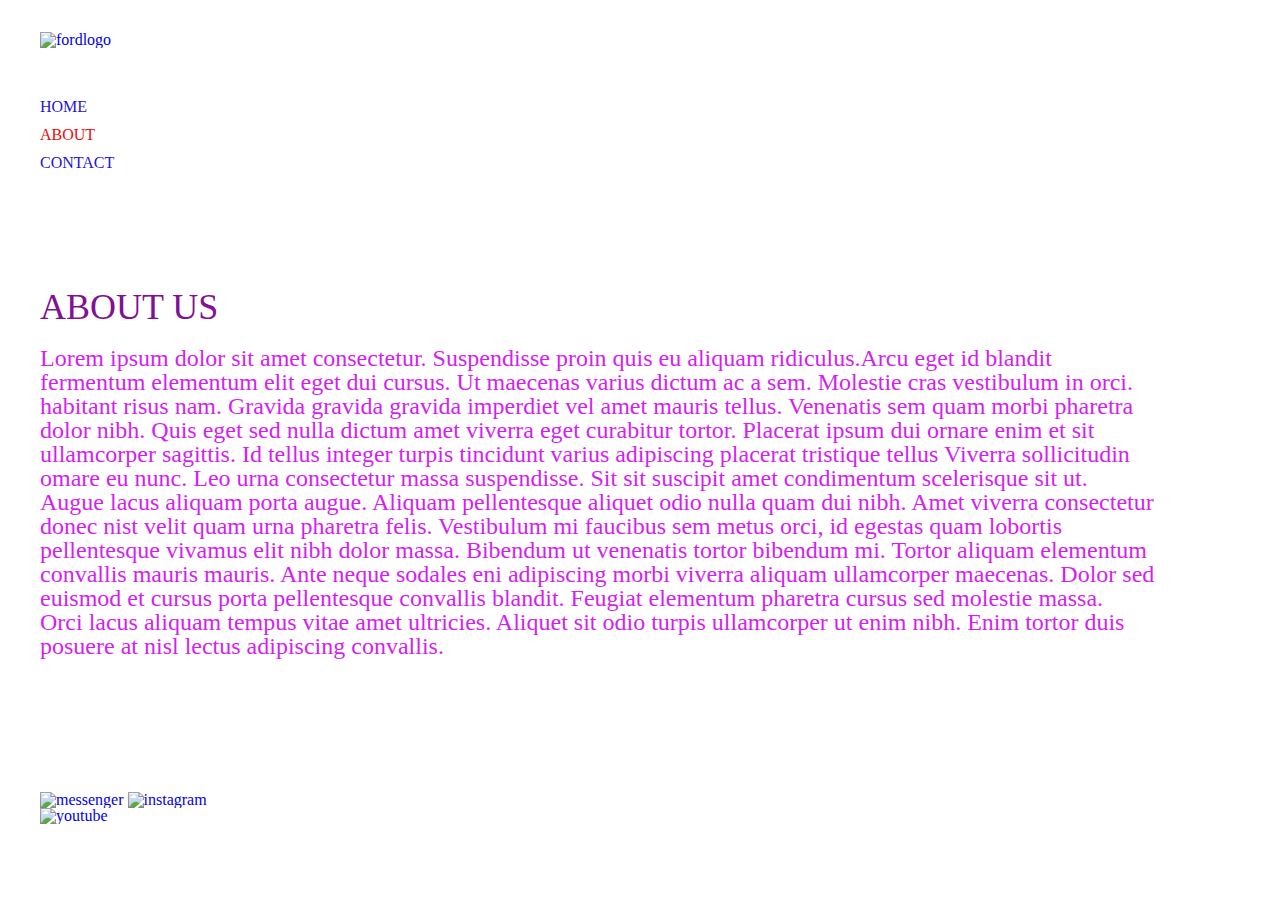
==== secondpage.html @ 35becdd6 "Add files via upload" ====
<!DOCTYPE html>
<html lang="en">

<head>
    <meta charset="UTF-8">
    <meta name="viewport" content="width=device-width, initial-scale=1.0">
    <link rel="stylesheet" href="./resetcss.css">
    <link rel="stylesheet" href="./style.css">
    <title>Second Homework</title>
</head>

<body>
    <a href="https://www.ford.com/" target="_blank">
        <img class="headerlogo" src="./img/ford.png" alt="fordlogo">
    </a>
    <nav>
        <ul>
            <a href="./index.html">
                <li class="blucolor">
                    HOME
                </li>
            </a>
            <a href="./secondpage.html">
                <li class="redcolor distance">
                    ABOUT
                </li>
            </a>
            <a href="./thirdpage.html">
                <li class="distance blucolor">
                    CONTACT
                </li>
            </a>
        </ul>
    </nav>
    <div class="maintext">
        <h1 class="heading-page">
            ABOUT US
        </h1>
        <article>
            <p class="text">
                Lorem ipsum dolor sit amet consectetur. Suspendisse proin quis eu aliquam ridiculus.Arcu eget id blandit <br>
                fermentum elementum elit eget dui cursus. Ut maecenas varius dictum ac a sem. Molestie cras vestibulum in orci.<br>
                habitant risus nam. Gravida gravida gravida imperdiet vel amet mauris tellus. Venenatis sem quam morbi pharetra <br>
                dolor nibh. Quis eget sed nulla dictum amet viverra eget curabitur tortor. Placerat ipsum dui ornare enim et sit <br>
                ullamcorper sagittis. Id tellus integer turpis tincidunt varius adipiscing placerat tristique tellus Viverra sollicitudin <br>
                omare eu nunc. Leo urna consectetur massa suspendisse. Sit sit suscipit amet condimentum scelerisque sit ut.<br> 
                Augue lacus aliquam porta augue. Aliquam pellentesque aliquet odio nulla quam dui nibh. Amet viverra consectetur <br>
                donec nist velit quam urna pharetra felis. Vestibulum mi faucibus sem metus orci, id egestas quam lobortis <br> 
                pellentesque vivamus elit nibh dolor massa. Bibendum ut venenatis tortor bibendum mi. Tortor aliquam elementum <br>
                convallis mauris mauris. Ante neque sodales eni adipiscing morbi viverra aliquam ullamcorper maecenas. Dolor sed <br>
                euismod et cursus porta pellentesque convallis blandit. Feugiat elementum pharetra cursus sed molestie massa. <br>
                Orci lacus aliquam tempus vitae amet ultricies. Aliquet sit odio turpis ullamcorper ut enim nibh. Enim tortor duis <br>
                posuere at nisl lectus adipiscing convallis.
            </p>
        </article>
    </div>
    <footer>
        <div class="socialnetwork">
            <a class="alogosize" href="https://www.messenger.com/" target="_blank">
                <img src="./img/fb-m.png" alt="messenger">
            </a>
            <a class="apadding alogosize" href="https://www.instagram.com/" target="_blank">
                <img src="./img/insta.png" alt="instagram">
            </a>
            <a class="apadding alogosize" href="https://www.youtube.com/" target="_blank">
                <img src="./img/youtube.png" alt="youtube">
            </a>
        </div>
    </footer>
</body>

</html>
---- resetcss.css ----
html, body, div, span, applet, object, iframe,
h1, h2, h3, h4, h5, h6, p, blockquote, pre,
a, abbr, acronym, address, big, cite, code,
del, dfn, em, img, ins, kbd, q, s, samp,
small, strike, strong, sub, sup, tt, var,
b, u, i, center,
dl, dt, dd, ol, ul, li,
fieldset, form, label, legend,
table, caption, tbody, tfoot, thead, tr, th, td,
article, aside, canvas, details, embed, 
figure, figcaption, footer, header, hgroup, 
menu, nav, output, ruby, section, summary,
time, mark, audio, video {
	margin: 0;
	padding: 0;
	border: 0;
	font-size: 100%;
	font: inherit;
	vertical-align: baseline;
}
/* HTML5 display-role reset for older browsers */
article, aside, details, figcaption, figure, 
footer, header, hgroup, menu, nav, section {
	display: block;
}
body {
	line-height: 1;
}
ol, ul {
	list-style: none;
}
blockquote, q {
	quotes: none;
}
blockquote:before, blockquote:after,
q:before, q:after {
	content: '';
	content: none;
}
table {
	border-collapse: collapse;
	border-spacing: 0;
}
a {
	text-decoration: none;
}
---- style.css ----
.headerlogo{
    width: 130px;
    height: 64px;
    margin-top: 32px;
    margin-left: 40px;
}
nav{
    width: 97px;
    height: 96px;
    margin-top: 51px;
    margin-left: 40px;
}
.redcolor{
    color: #F50808;
}
.blucolor{
    color: #2414DB;
}
.distance{
    padding-top: 12px;
}
.fordcar{
    width: 1345px;
    height: 720px;
    margin-top: 51px;
    margin-left: 40px;

}
.aboutcar{
    width: 1345px;
    height: 58px;
    margin-top: 51px;
    margin-left: 40px;
    color: #20FF0D;
    font-size: 24px;
}
.socialnetwork{
    width: 220px;
    height: 60px;
    margin-top: 51px;
    margin-left: 40px;
}
.maintext{
    width: 1320px;
    height: 452px;
    margin-top: 94px;
    margin-left: 40px;
}
.heading-page{
    font-size: 36px;
    color: #821095;
    margin-bottom: 21px;
}
.text{
    color: #D41EF2;
    font-size: 24px;
}
.contactinfo{
    width: 322px;
    height: 153px;
    background-color: #D41EF21F;
    display: flex;
    margin: 50%;
}
.contacthrader{
    color: #1B24F4;
    font-size: 36px;
}
.info{
    padding-top: 35px;
    font-size: 18px;
}
.contdistance{
    padding-top: 11px;
}
.infocolor{
    color: #0D69A9;
}
.contactblack{
    color: black;
}
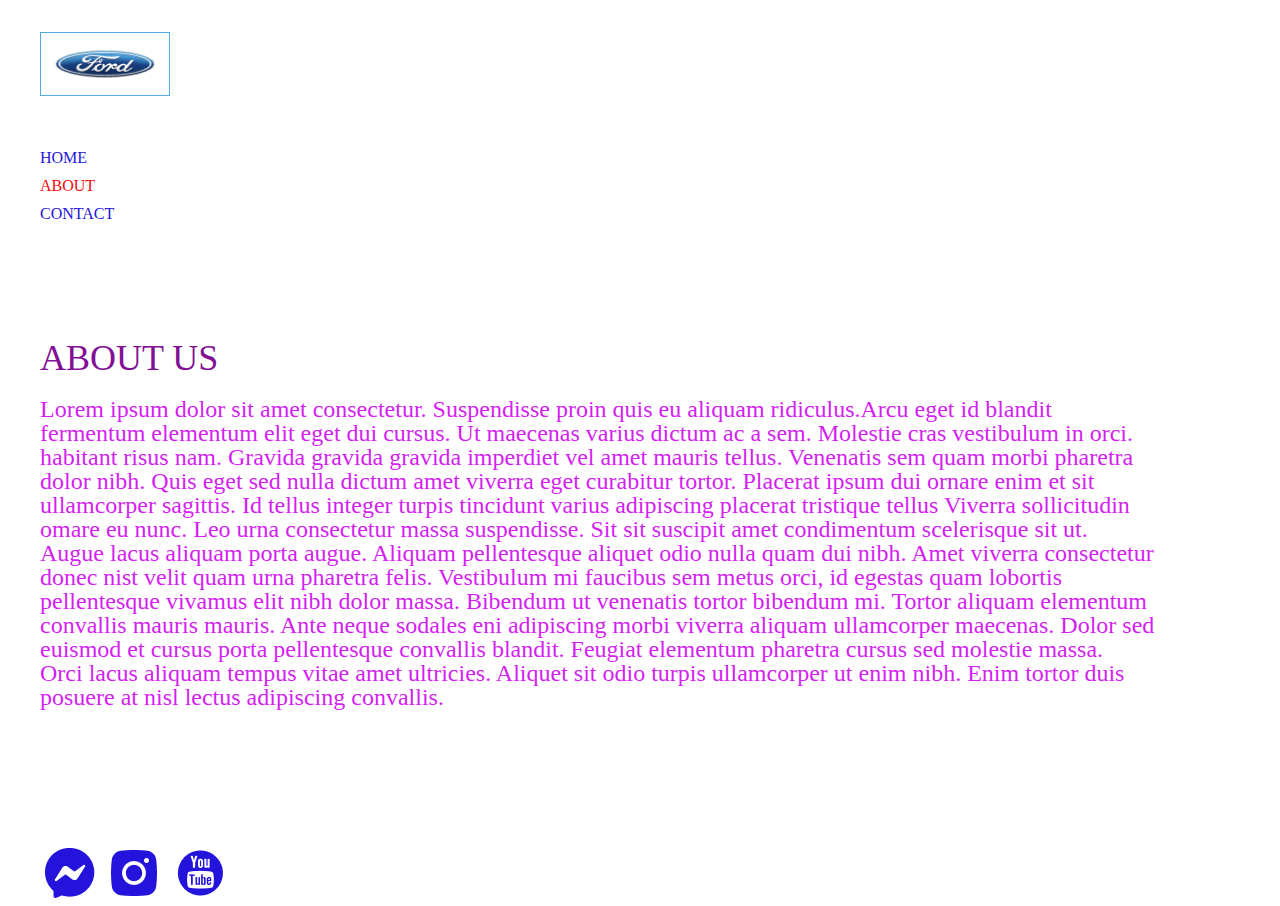
==== commit 820e6648: "Update secondpage.html" ====
--- a/secondpage.html
+++ b/secondpage.html
@@ -11,7 +11,7 @@
 
 <body>
     <a href="https://www.ford.com/" target="_blank">
-        <img class="headerlogo" src="./img/ford.png" alt="fordlogo">
+        <img class="headerlogo" src="./ford.png" alt="fordlogo">
     </a>
     <nav>
         <ul>
@@ -57,16 +57,16 @@
     <footer>
         <div class="socialnetwork">
             <a class="alogosize" href="https://www.messenger.com/" target="_blank">
-                <img src="./img/fb-m.png" alt="messenger">
+                <img src="./fb-m.png" alt="messenger">
             </a>
             <a class="apadding alogosize" href="https://www.instagram.com/" target="_blank">
-                <img src="./img/insta.png" alt="instagram">
+                <img src="./insta.png" alt="instagram">
             </a>
             <a class="apadding alogosize" href="https://www.youtube.com/" target="_blank">
-                <img src="./img/youtube.png" alt="youtube">
+                <img src="./youtube.png" alt="youtube">
             </a>
         </div>
     </footer>
 </body>
 
-</html>+</html>
